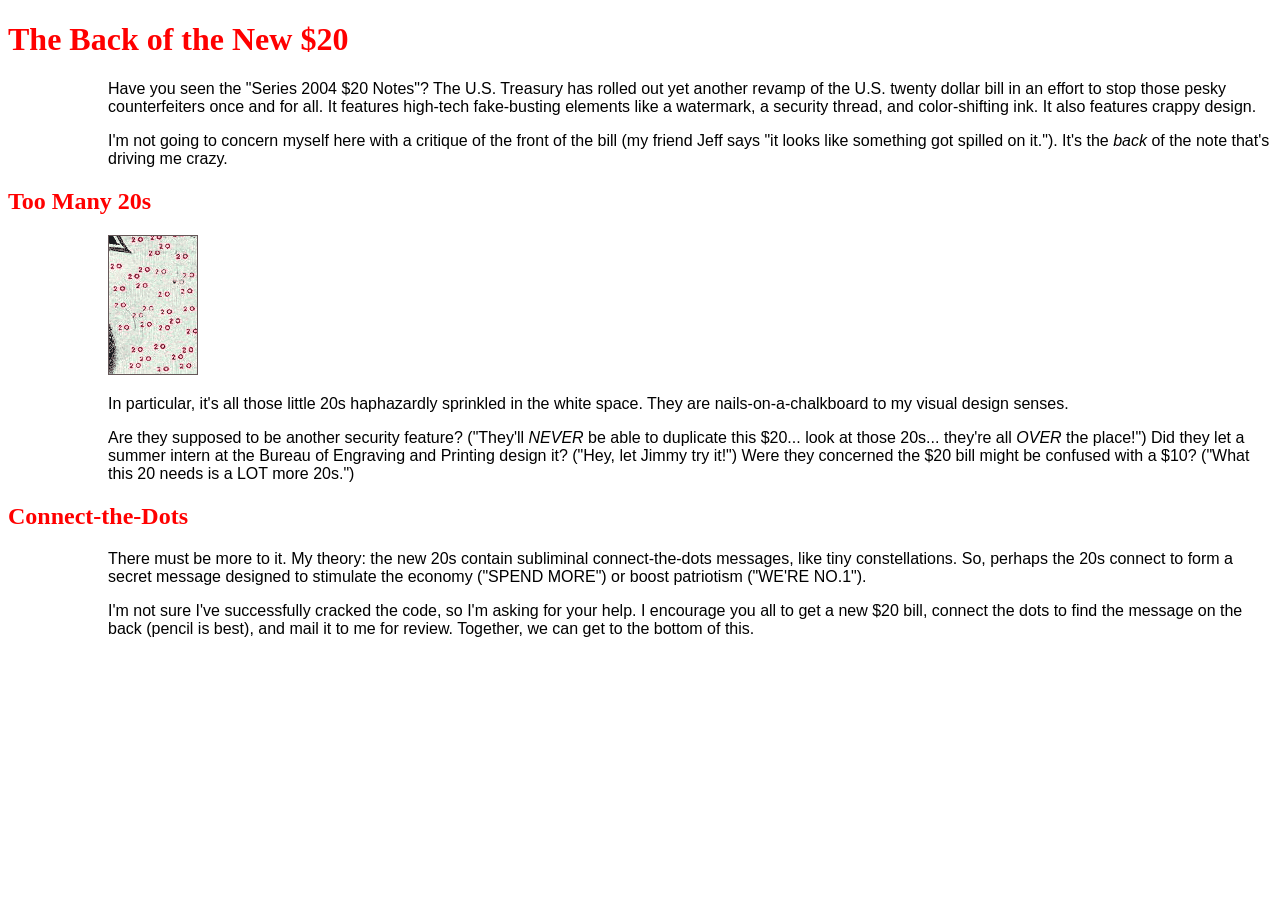
==== twenties.html @ 9bf16c88 "Add files via upload" ====
<!DOCTYPE html>
<html>

<head>
    <meta charset="utf-8">
    <title>The Back of the Twenty Dollar Bill</title>

    <style>
        h1 {
            color: red
        }

        p {
            font size: small;
            font-family: sans-serif;
            margin-left: 100px;
            border-bottom: 1px, color: red;
        }

        h2 {
            color: red
        }

        p {
            font size: small;
            font-family: sans-serif;
            margin-left: 100px;
        }
    </style>

</head>

<body>
    <h1>The Back of the New $20</h1>

    <p>Have you seen the "Series 2004 $20 Notes"? The U.S. Treasury has rolled out yet another revamp of the U.S. twenty
        dollar bill in an effort to stop those pesky counterfeiters once and for all. It features high-tech fake-busting
        elements like a watermark, a security thread, and color-shifting ink. It also features crappy design.</p>

    <p>I'm not going to concern myself here with a critique of the front of the bill (my friend Jeff says "it looks like
        something got spilled on it."). It's the <em>back</em> of the note that's driving me crazy.</p>

    <h2>Too Many 20s</h2>

    <p><img src="twenties.gif" width="90" height="140"
            alt="20s closeup. If you are not seeing this image, check to make sure the file twenty_20s is in the same directory as this document" />
    <p>
    <p>In particular, it's all those little 20s haphazardly sprinkled in the white space. They are nails-on-a-chalkboard
        to my visual design senses.</p>

    <p>Are they supposed to be another security feature? ("They'll <em>NEVER</em> be able to duplicate this $20... look
        at those 20s... they're all <em>OVER</em> the place!") Did they let a summer intern at the Bureau of Engraving
        and Printing design it? ("Hey, let Jimmy try it!") Were they concerned the $20 bill might be confused with a
        $10? ("What this 20 needs is a LOT more 20s.")</p>

    <h2>Connect-the-Dots</h2>
    <p>There must be more to it. My theory: the new 20s contain subliminal connect-the-dots messages, like tiny
        constellations. So, perhaps the 20s connect to form a secret message designed to stimulate the economy ("SPEND
        MORE") or boost patriotism ("WE'RE NO.1").</p>

    <p>I'm not sure I've successfully cracked the code, so I'm asking for your help. I encourage you all to get a new
        $20 bill, connect the dots to find the message on the back (pencil is best), and mail it to me for review.
        Together, we can get to the bottom of this.</p>


</body>

</html>
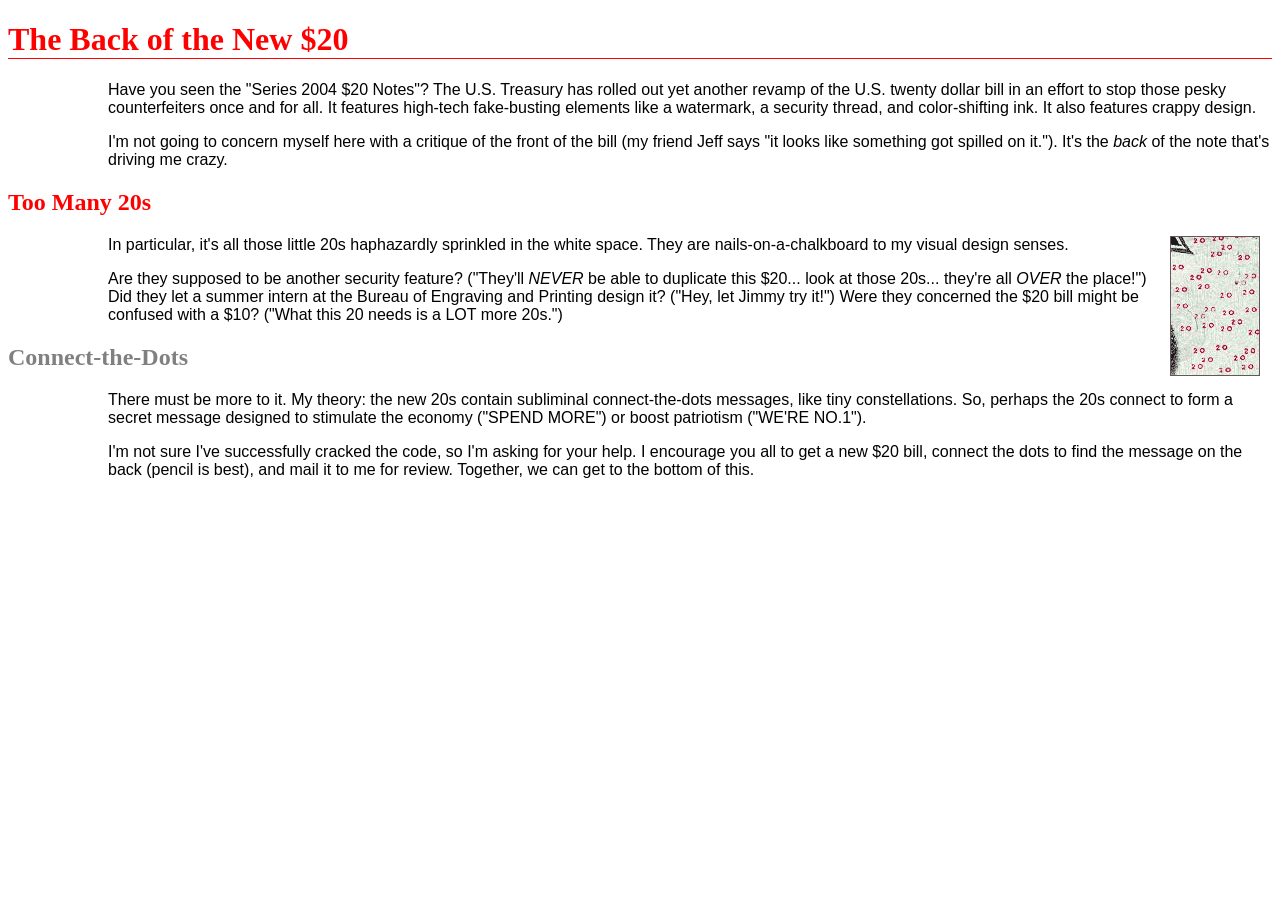
==== commit ee5628f8: "Add files via upload" ====
--- a/twenties.html
+++ b/twenties.html
@@ -7,14 +7,14 @@
 
     <style>
         h1 {
-            color: red
+            color: red;
+            border-bottom: 1px solid red;
         }
 
         p {
             font size: small;
             font-family: sans-serif;
             margin-left: 100px;
-            border-bottom: 1px, color: red;
         }
 
         h2 {
@@ -26,6 +26,11 @@
             font-family: sans-serif;
             margin-left: 100px;
         }
+
+        img {
+			float: right;
+			margin: 0 12px;
+		}
     </style>
 
 </head>
@@ -53,7 +58,7 @@
         and Printing design it? ("Hey, let Jimmy try it!") Were they concerned the $20 bill might be confused with a
         $10? ("What this 20 needs is a LOT more 20s.")</p>
 
-    <h2>Connect-the-Dots</h2>
+     <h2 style="color: gray">Connect-the-Dots</h2>
     <p>There must be more to it. My theory: the new 20s contain subliminal connect-the-dots messages, like tiny
         constellations. So, perhaps the 20s connect to form a secret message designed to stimulate the economy ("SPEND
         MORE") or boost patriotism ("WE'RE NO.1").</p>
